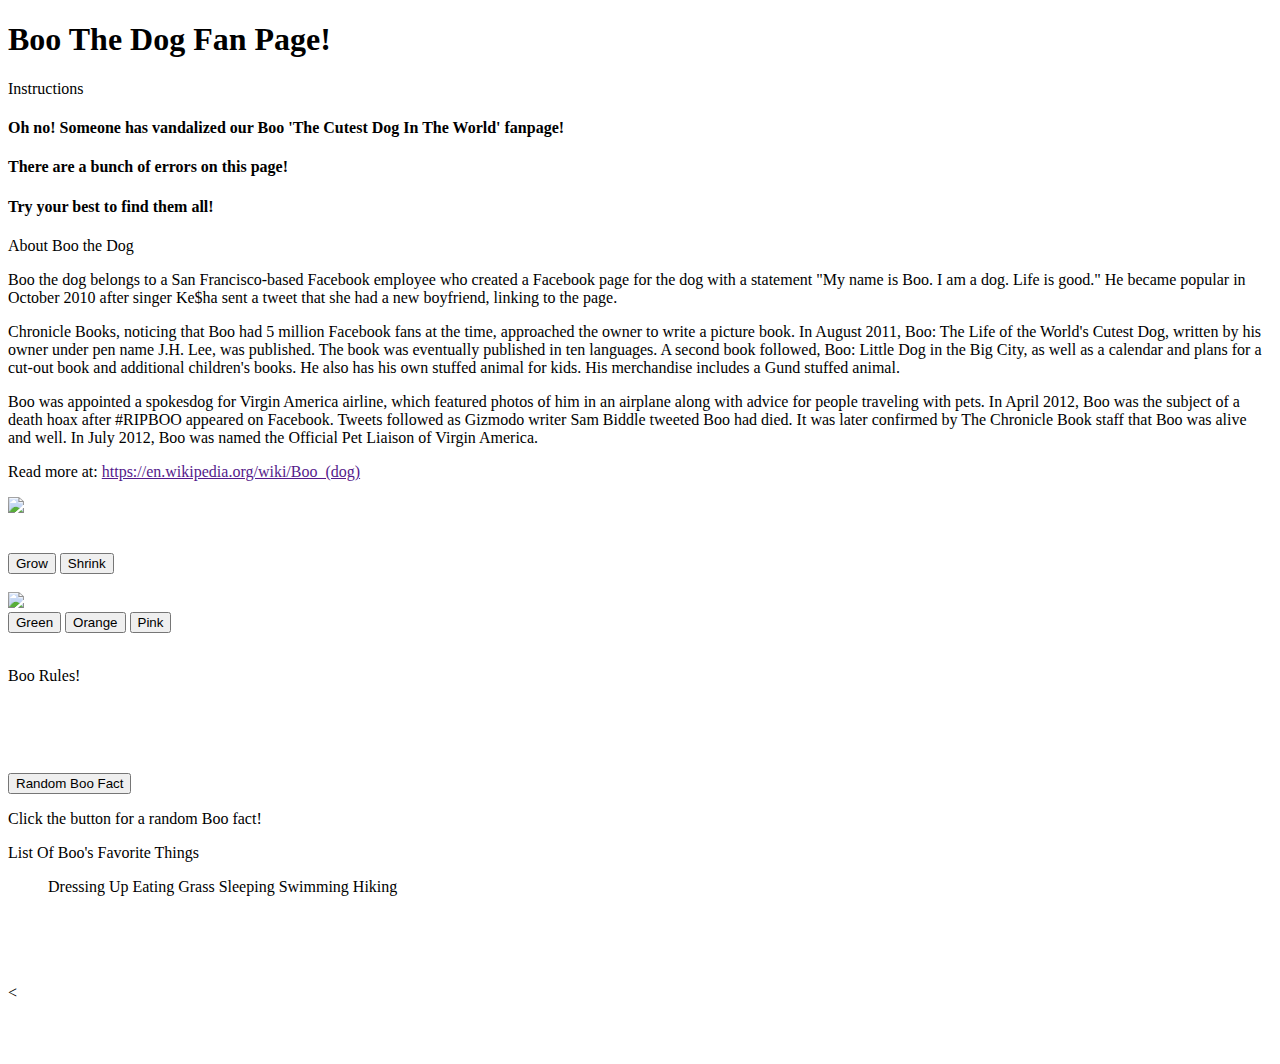
==== Assets/Index.html @ 14df3db7 "HTML, CSS, Images" ====
<!DOCTYPE html>
<html>
<head>
	<title>Boo The Dog</title>
	<!-- Latest compiled and minified CSS -->
	<link rel="stylesheet" href="https://maxcdn.bootstrapcdn.com/bootstrap/3.3.6/css/bootstrap.min.css" integrity="sha384-1q8mTJOASx8j1Au+a5WDVnPi2lkFfwwEAa8hDDdjZlpLegxhjVME1fgjWPGmkzs7" crossorigin="anonymous">
	<!-- Linking CSS -->
	<link rel="stylesheet" type="text/css" href="style.css">
	<!-- Linking jQuery -->
	<script type="text/javascript" src="https://cdnjs.cloudflare.com/ajax/libs/jquery/3.1.0/jquery.min.js"></script>
	<!-- Linking Google Fonts -->
	<link href='https://fonts.googleapis.com/css?family=Montserrat|Roboto+Slab|Yellowtail' rel='stylesheet' type='text/css'>
</head>
<body>

<div class="container">

<div class="jumbotron bg-primary text-center">
		<h1>Boo The Dog Fan Page!</h1>
	</div>

		<div class="row">
	<div class="col-sm-12">
		<div class="panel panel-primary">
		<div class="panel-heading">Instructions</div>
			<div class="panel-body text-center">
					<h4>Oh no! Someone has vandalized our Boo 'The Cutest Dog In The World' fanpage!</h4>
				<h4>There are a bunch of errors on this page!</h4>
				<h4>Try your best to find them all!</h4>
				</div>
				</div>
		</div>
	</div>

		<div class="row">
		<div class="col-sm-6">
			<div class="panel panel-primary">
				<div class="panel-heading">About Boo the Dog</div>
				<div class="panel-body">
						<p>
							Boo the dog belongs to a San Francisco-based Facebook employee who created a Facebook page for the dog with a statement "My name is Boo. I am a dog. Life is good." He became popular in October 2010 after singer Ke$ha sent a tweet that she had a new boyfriend, linking to the page.
						</p>
						<p>
						Chronicle Books, noticing that Boo had 5 million Facebook fans at the time, approached the owner to write a picture book. In August 2011, Boo: The Life of the World's Cutest Dog, written by his owner under pen name J.H. Lee, was published. The book was eventually published in ten languages. A second book followed, Boo: Little Dog in the Big City, as well as a calendar and plans for a cut-out book and additional children's books. He also has his own stuffed animal for kids.
						His merchandise includes a Gund stuffed animal.
						<p/>
						<p>
						Boo was appointed a spokesdog for Virgin America airline, which featured photos of him in an airplane along with advice for people traveling with pets. In April 2012, Boo was the subject of a death hoax after #RIPBOO appeared on Facebook. Tweets followed as Gizmodo writer Sam Biddle tweeted Boo had died. It was later confirmed by The Chronicle Book staff that Boo was alive and well. In July 2012, Boo was named the Official Pet Liaison of Virgin America.
						<p/>
						Read more at: <a href="">https://en.wikipedia.org/wiki/Boo_(dog)</a>
			</div>
			</div>
			</div>
			<div class="col-sm-6">
				<div class="well text-center">
				<div>
					<img class="img-responsive" src="https://img.buzzfeed.com/buzzfeed-static/static/2015-04/21/16/enhanced/webdr05/enhanced-31550-1429646952-7.jpg">
				</div>
			</div>
			</div>
		</div>

	<br><br>

	<div class="row text-center">

		<div class="col-sm-6">
			<button class="btn" id="boxGrow">Grow</button>
			<button class="btn" id="boxShrink">Shrink</button>
			<br>
			<br>
			<div class="well text-center">
				<img id="box" src="http://petradioshow.com/wp-content/uploads/2015/05/jiff1.jpg">
			</div>
		</div>

			<div class="col-sm-6 text-center">
				<button class="btn" id="textGreen">Green</button>
				<button class="btn" id="textOrange">Orange</button>
				<button class="btn" id="textPink">Pink</button>
				<br>
				<br>
				<div class="well text-center">
					<p id="funText">Boo Rules!</p>
				</div>
			</div>
			
		</div>

		<br><br><br><br>

	<div class="row">

		<div class="col-sm-6 text-center">
				<button class="btn btn-primary form-control" id="factButton">Random Boo Fact</button>
				<p id="factText">Click the button for a random Boo fact!</p>
				<div class="well text-center">
					<div>
					
					</div>
				</div>
				
			</div>
		</div>
			
	<div class="col-sm-6">
			<div class="panel panel-primary">
				<div class="panel-heading">List Of Boo's Favorite Things</div>
				<div class="panel-body">
					<ol>
						Dressing Up
						Eating Grass
						Sleeping
						Swimming
						Hiking
					</ol>
				</div>
				</div>
		</div>
	</div>

	<br><br><br><br>
		

		<
		</div>
		</div>
	</div>

	<br><br><br><br>


	</div>

	</div>
	
</div>

<script type="text/javascript" src="errors.js"></script>
</body>
</html>
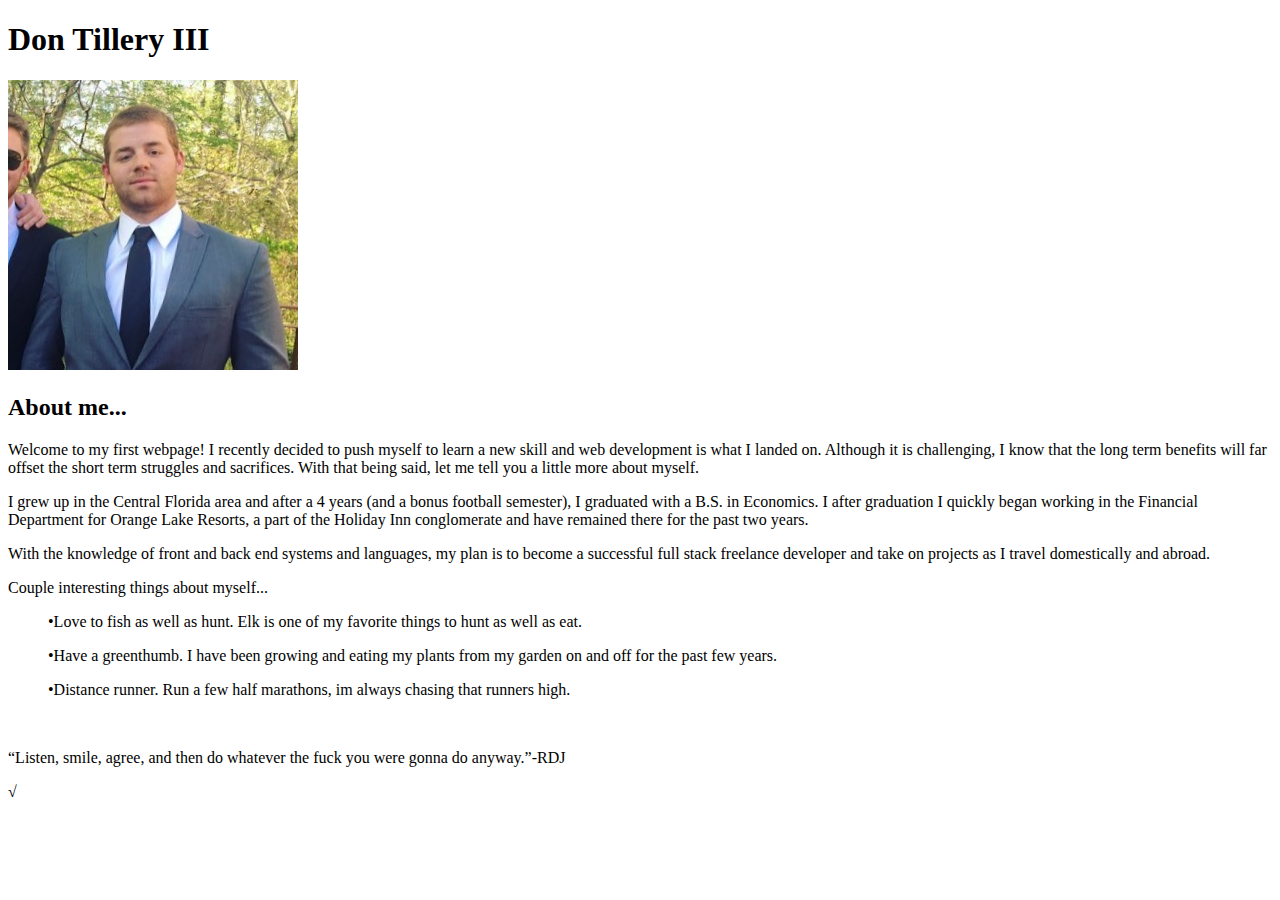
==== commit 23a1fbb2: "Basic HTML" ====
--- a/Assets/Index.html
+++ b/Assets/Index.html
@@ -1,144 +1,44 @@
-<!DOCTYPE html>
-<html>
-<head>
-	<title>Boo The Dog</title>
-	<!-- Latest compiled and minified CSS -->
-	<link rel="stylesheet" href="https://maxcdn.bootstrapcdn.com/bootstrap/3.3.6/css/bootstrap.min.css" integrity="sha384-1q8mTJOASx8j1Au+a5WDVnPi2lkFfwwEAa8hDDdjZlpLegxhjVME1fgjWPGmkzs7" crossorigin="anonymous">
-	<!-- Linking CSS -->
-	<link rel="stylesheet" type="text/css" href="style.css">
-	<!-- Linking jQuery -->
-	<script type="text/javascript" src="https://cdnjs.cloudflare.com/ajax/libs/jquery/3.1.0/jquery.min.js"></script>
-	<!-- Linking Google Fonts -->
-	<link href='https://fonts.googleapis.com/css?family=Montserrat|Roboto+Slab|Yellowtail' rel='stylesheet' type='text/css'>
-</head>
-<body>
-
-<div class="container">
-
-<div class="jumbotron bg-primary text-center">
-		<h1>Boo The Dog Fan Page!</h1>
-	</div>
-
-		<div class="row">
-	<div class="col-sm-12">
-		<div class="panel panel-primary">
-		<div class="panel-heading">Instructions</div>
-			<div class="panel-body text-center">
-					<h4>Oh no! Someone has vandalized our Boo 'The Cutest Dog In The World' fanpage!</h4>
-				<h4>There are a bunch of errors on this page!</h4>
-				<h4>Try your best to find them all!</h4>
-				</div>
-				</div>
-		</div>
-	</div>
-
-		<div class="row">
-		<div class="col-sm-6">
-			<div class="panel panel-primary">
-				<div class="panel-heading">About Boo the Dog</div>
-				<div class="panel-body">
-						<p>
-							Boo the dog belongs to a San Francisco-based Facebook employee who created a Facebook page for the dog with a statement "My name is Boo. I am a dog. Life is good." He became popular in October 2010 after singer Ke$ha sent a tweet that she had a new boyfriend, linking to the page.
-						</p>
-						<p>
-						Chronicle Books, noticing that Boo had 5 million Facebook fans at the time, approached the owner to write a picture book. In August 2011, Boo: The Life of the World's Cutest Dog, written by his owner under pen name J.H. Lee, was published. The book was eventually published in ten languages. A second book followed, Boo: Little Dog in the Big City, as well as a calendar and plans for a cut-out book and additional children's books. He also has his own stuffed animal for kids.
-						His merchandise includes a Gund stuffed animal.
-						<p/>
-						<p>
-						Boo was appointed a spokesdog for Virgin America airline, which featured photos of him in an airplane along with advice for people traveling with pets. In April 2012, Boo was the subject of a death hoax after #RIPBOO appeared on Facebook. Tweets followed as Gizmodo writer Sam Biddle tweeted Boo had died. It was later confirmed by The Chronicle Book staff that Boo was alive and well. In July 2012, Boo was named the Official Pet Liaison of Virgin America.
-						<p/>
-						Read more at: <a href="">https://en.wikipedia.org/wiki/Boo_(dog)</a>
-			</div>
-			</div>
-			</div>
-			<div class="col-sm-6">
-				<div class="well text-center">
-				<div>
-					<img class="img-responsive" src="https://img.buzzfeed.com/buzzfeed-static/static/2015-04/21/16/enhanced/webdr05/enhanced-31550-1429646952-7.jpg">
-				</div>
-			</div>
-			</div>
-		</div>
-
-	<br><br>
-
-	<div class="row text-center">
-
-		<div class="col-sm-6">
-			<button class="btn" id="boxGrow">Grow</button>
-			<button class="btn" id="boxShrink">Shrink</button>
-			<br>
-			<br>
-			<div class="well text-center">
-				<img id="box" src="http://petradioshow.com/wp-content/uploads/2015/05/jiff1.jpg">
-			</div>
-		</div>
-
-			<div class="col-sm-6 text-center">
-				<button class="btn" id="textGreen">Green</button>
-				<button class="btn" id="textOrange">Orange</button>
-				<button class="btn" id="textPink">Pink</button>
-				<br>
-				<br>
-				<div class="well text-center">
-					<p id="funText">Boo Rules!</p>
-				</div>
-			</div>
-			
-		</div>
-
-		<br><br><br><br>
-
-	<div class="row">
-
-		<div class="col-sm-6 text-center">
-				<button class="btn btn-primary form-control" id="factButton">Random Boo Fact</button>
-				<p id="factText">Click the button for a random Boo fact!</p>
-				<div class="well text-center">
-					<div>
-					
-					</div>
-				</div>
-				
-			</div>
-		</div>
-			
-	<div class="col-sm-6">
-			<div class="panel panel-primary">
-				<div class="panel-heading">List Of Boo's Favorite Things</div>
-				<div class="panel-body">
-					<ol>
-						Dressing Up
-						Eating Grass
-						Sleeping
-						Swimming
-						Hiking
-					</ol>
-				</div>
-				</div>
-		</div>
-	</div>
-
-	<br><br><br><br>
-		
-
-		<
-		</div>
-		</div>
-	</div>
-
-	<br><br><br><br>
-
-
-	</div>
-
-	</div>
-	
-</div>
-
-<script type="text/javascript" src="errors.js"></script>
-</body>
-</html>
-
-
-
+<!DOCTYPE html>
+<html>
+  <head>
+    <meta charset="UTF-8">
+    <title>Don Tillery III's Profile</title>
+  <link rel="stylesheet" href="stylesheet.css" type="text/css">
+
+  </head>
+  <body>
+    <header>
+      <h1>Don Tillery III</h1>
+    </header>
+
+    <div class="container">
+
+      <section class="about"></section>
+          <img src="Images/Don Linkdin Profile.jpg">
+            <h2>About me...</h2>
+
+            <p>Welcome to my first webpage! I recently decided to push myself to learn a new skill and web development is what I landed on. 
+              Although it is challenging, I know that the long term benefits will far offset the short term struggles and sacrifices. 
+              With that being said, let me tell you a little more about myself.</p>
+
+            <p>I grew up in the Central Florida area and after a 4 years (and a bonus football semester), I graduated with a B.S. in Economics.
+              I after graduation I quickly began working in the Financial Department for Orange Lake Resorts, a part of the Holiday Inn conglomerate and have remained there for the past two years.
+
+            <p>With the knowledge of front and back end systems and languages, my plan is to become a successful full stack freelance developer and take on projects as I travel domestically and abroad. </p>
+  
+            <p>Couple interesting things about myself...</p>
+              <ul>•Love to fish as well as hunt. Elk is one of my favorite things to hunt as well as eat. </ul>
+                  
+                  <ul>•Have a greenthumb. I have been growing and eating my plants from my garden on and off for the past few years. </ul>
+                 
+                       <ul>•Distance runner. Run a few half marathons, im always chasing that runners high.</ul>
+             
+                       <br>
+
+            
+            <p></p> “Listen, smile, agree, and then do whatever the fuck you were gonna do anyway.”-RDJ</p>
+      
+
+    </div>
+  </body>
+</html>√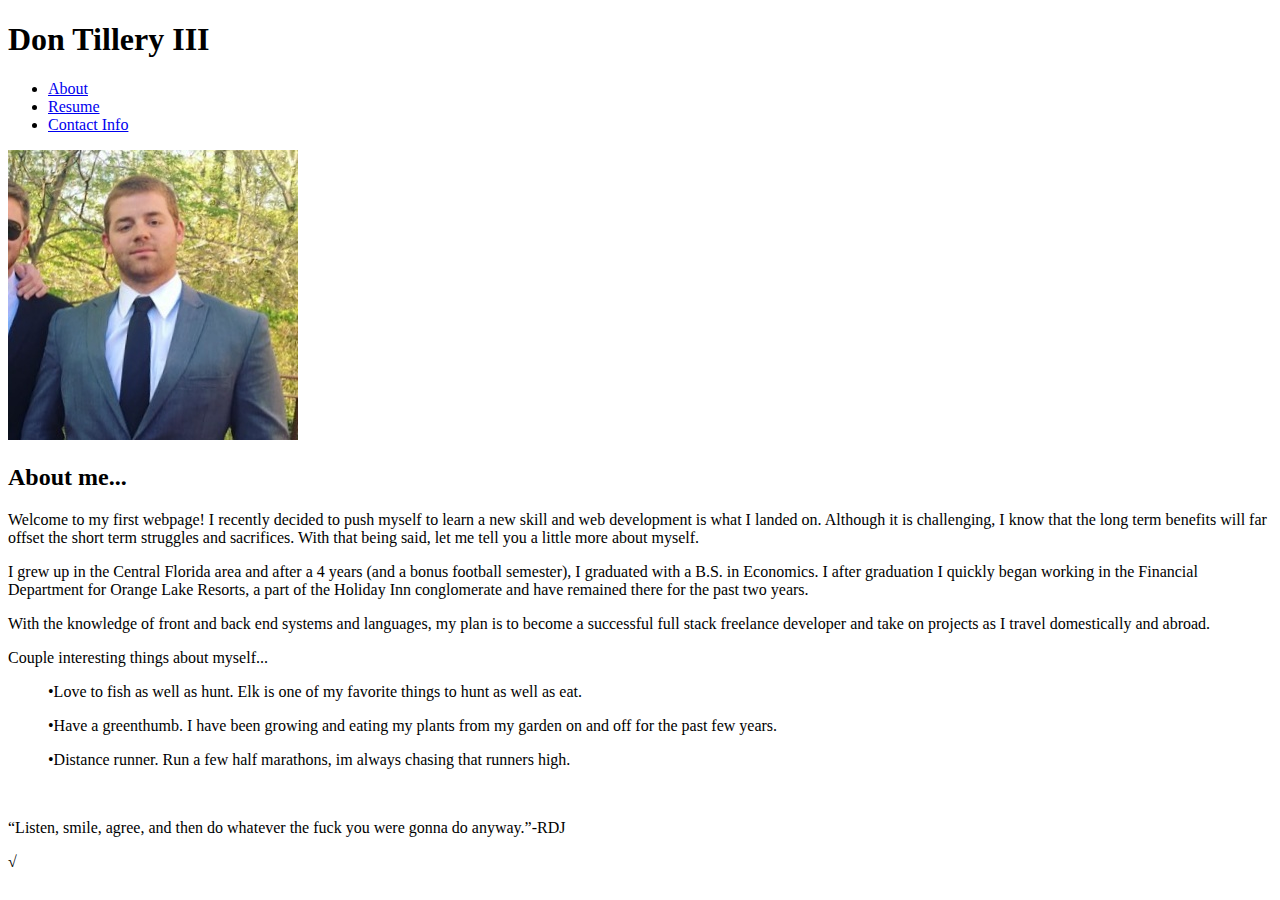
==== commit 223f6576: "Update: Contact" ====
--- a/Assets/Index.html
+++ b/Assets/Index.html
@@ -6,11 +6,18 @@
   <link rel="stylesheet" href="stylesheet.css" type="text/css">
 
   </head>
-  <body>
     <header>
       <h1>Don Tillery III</h1>
+        <nav>
+          <ul class="nav">
+            <li><a href="Index.html">About</a></li>
+            <li><a href="Portfolio.html">Resume</a></li>
+            <li><a href="Contact.html">Contact Info</a></li>
+          </ul>
+        </nav>
     </header>
-
+    
+  <body>
     <div class="container">
 
       <section class="about"></section>
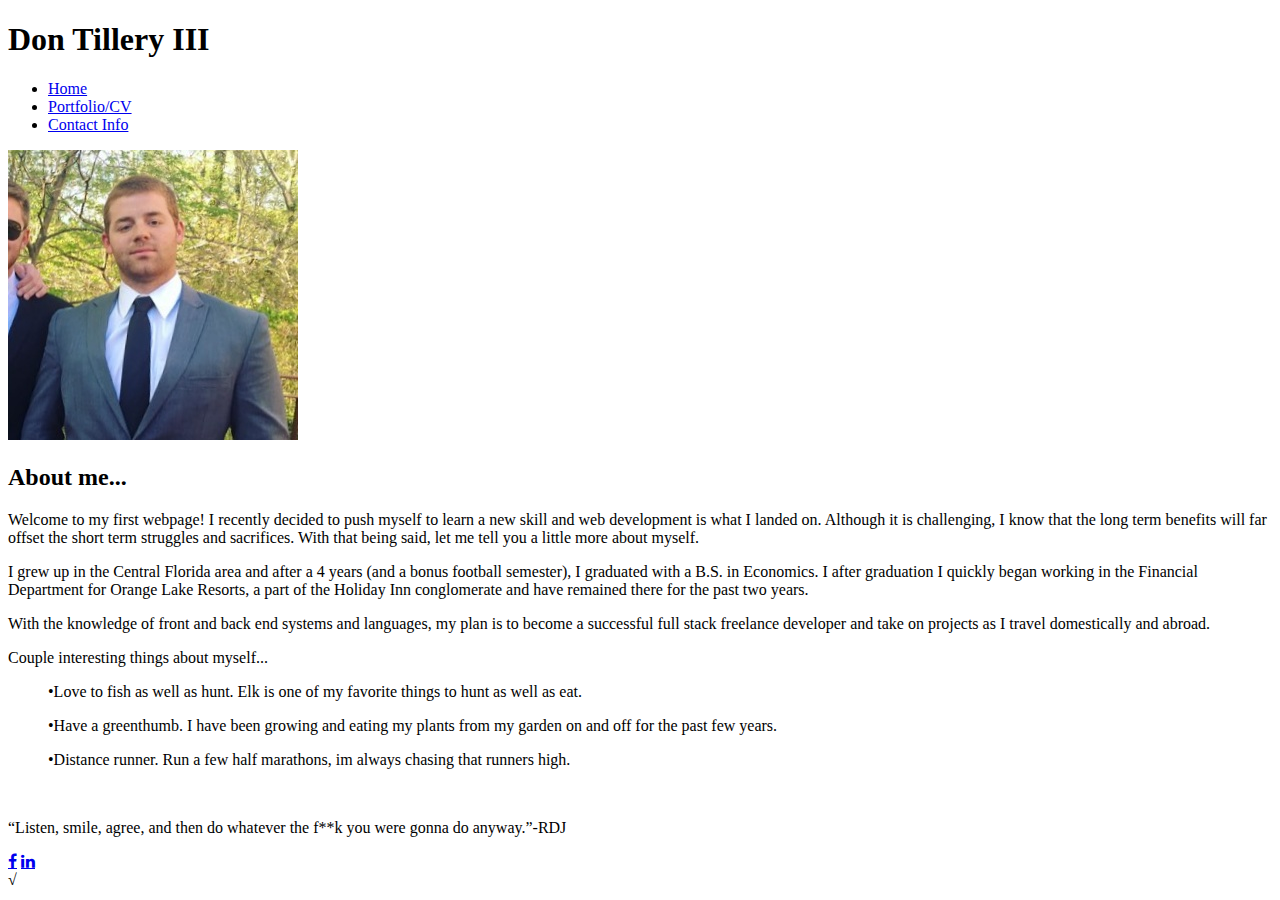
==== commit 8cfa1111: "95%" ====
--- a/Assets/Index.html
+++ b/Assets/Index.html
@@ -3,18 +3,20 @@
   <head>
     <meta charset="UTF-8">
     <title>Don Tillery III's Profile</title>
-  <link rel="stylesheet" href="stylesheet.css" type="text/css">
+  <link rel="stylesheet" href="style.css" type="text/css">
+  <link rel="stylesheet" 
+  href="https://cdnjs.cloudflare.com/ajax/libs/font-awesome/4.7.0/css/font-awesome.min.css"
+  type="text/css">
+  <link rel="stylesheet" href="Absolute.css" type="text/css">
 
   </head>
     <header>
       <h1>Don Tillery III</h1>
-        <nav>
           <ul class="nav">
-            <li><a href="Index.html">About</a></li>
-            <li><a href="Portfolio.html">Resume</a></li>
+            <li><a href="Index.html">Home</a></li>
+            <li><a href="Portfolio.html">Portfolio/CV</a></li>
             <li><a href="Contact.html">Contact Info</a></li>
           </ul>
-        </nav>
     </header>
     
   <body>
@@ -43,8 +45,13 @@
                        <br>
 
             
-            <p></p> “Listen, smile, agree, and then do whatever the fuck you were gonna do anyway.”-RDJ</p>
-      
+            <p></p> “Listen, smile, agree, and then do whatever the f**k you were gonna do anyway.”-RDJ</p>
+              <a class="Buttons">
+                <a href="www.facebook.com"
+                 class="fa fa-facebook"></a>
+                <a href="www.linkedin.com"
+                 class="fa fa-linkedin"></a>
+              </a>
 
     </div>
   </body>
--- a/Assets/Absolute.css
+++ b/Assets/Absolute.css
@@ -0,0 +1,13 @@
+.Buttons{
+    background: #eaeaed
+}
+
+.fa-facebook{
+    top: 60px;
+    right: 15px
+}
+
+.fa-linkedin{
+    top: 90px;
+    right: 15px
+}